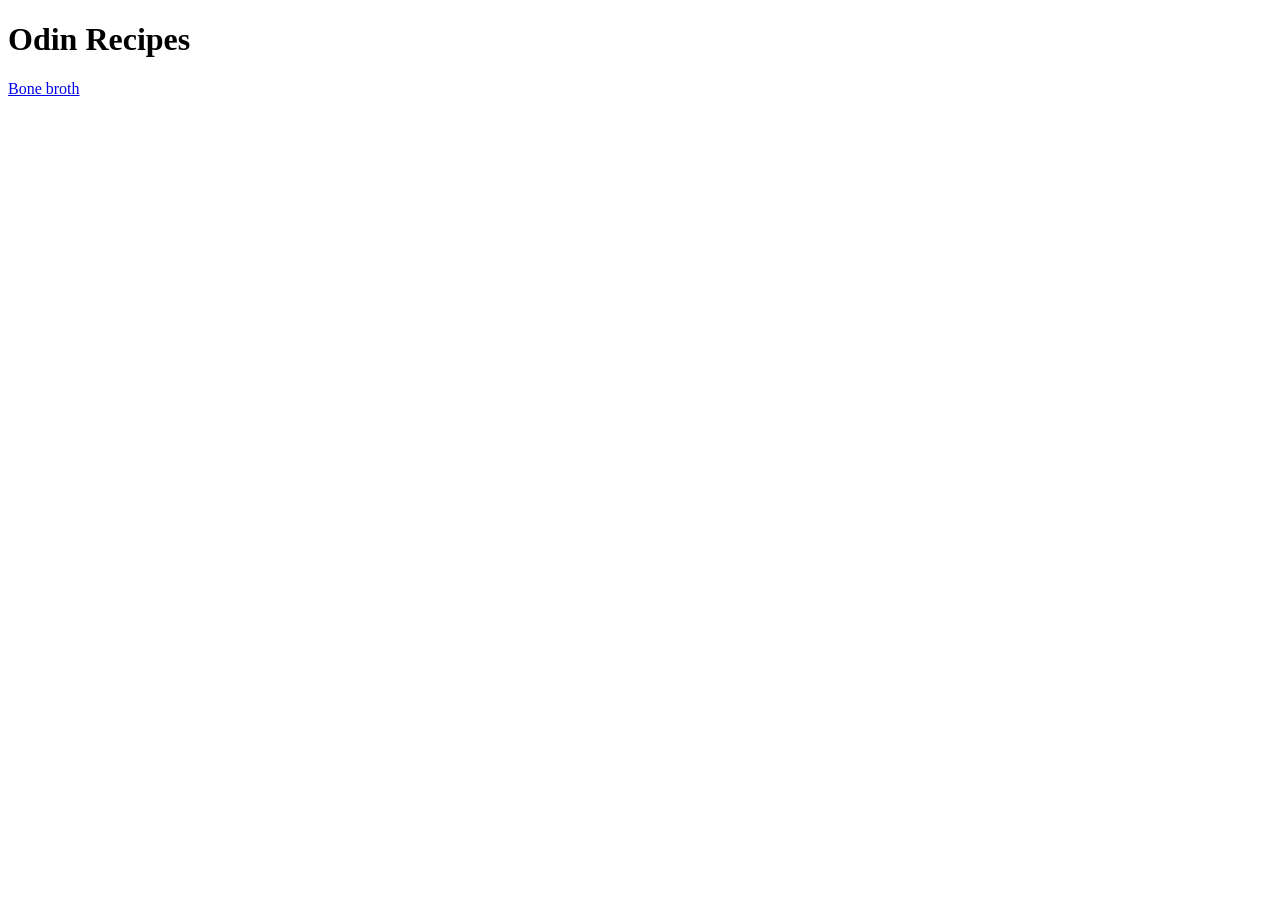
==== index.html @ 34d3941d "Initiate repo and add bone broth recipe" ====
<!DOCTYPE html>
<html lang="en">
<head>
    <meta charset="UTF-8">
    <meta name="viewport" content="width=device-width, initial-scale=1.0">
    <title>Odin Recipes</title>
</head>
<body>
    <h1>Odin Recipes</h1>
    <a href="./recipes/bone-broth.html">Bone broth</a>
</body>
</html>
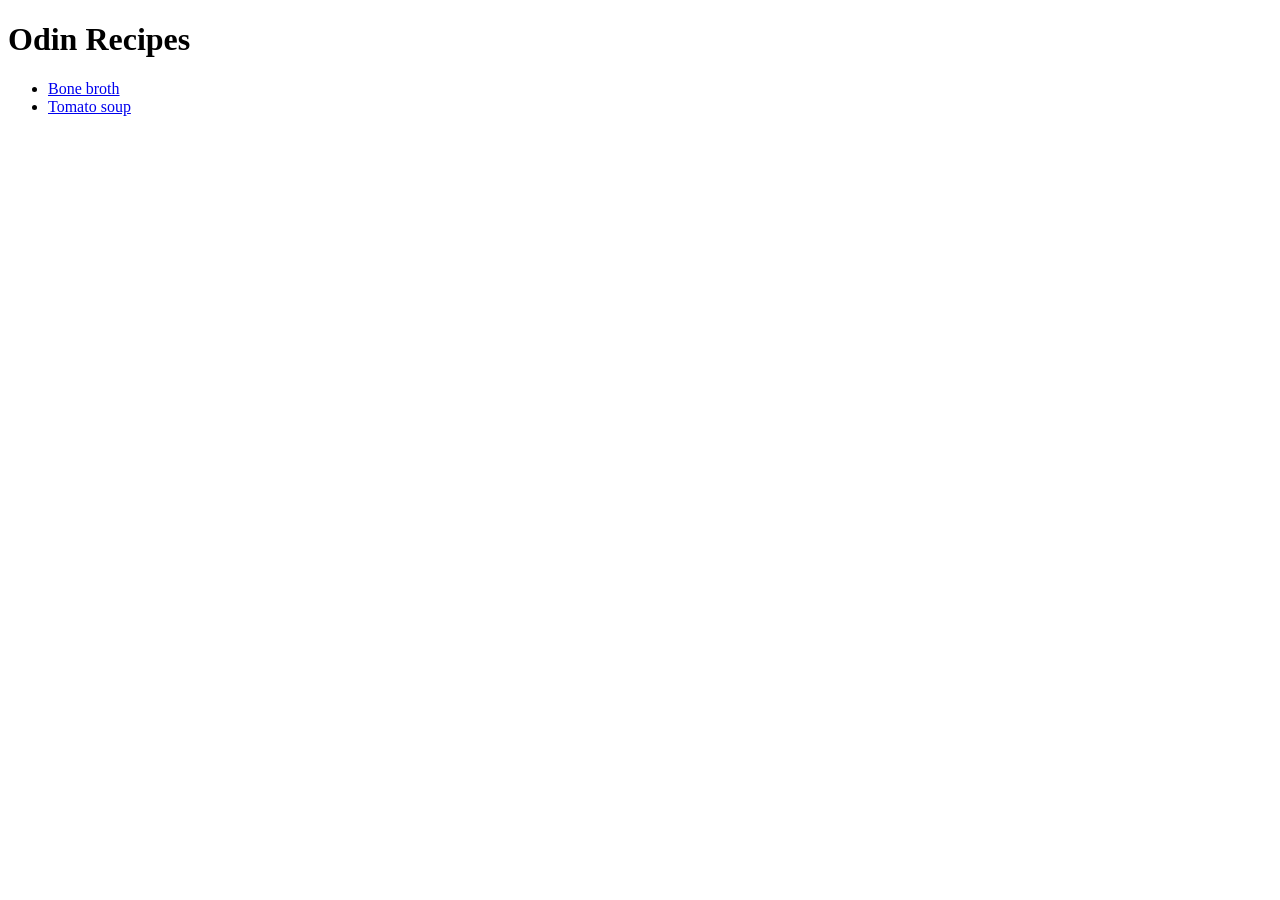
==== commit ac79085f: "add tomato soup recipe page with full recipe" ====
--- a/index.html
+++ b/index.html
@@ -7,6 +7,9 @@
 </head>
 <body>
     <h1>Odin Recipes</h1>
-    <a href="./recipes/bone-broth.html">Bone broth</a>
+    <ul>
+        <li><a href="./recipes/bone-broth.html">Bone broth</a></li>
+        <li><a href="./recipes/tomato-soup.html">Tomato soup</a></li>
+    </ul>
 </body>
 </html>
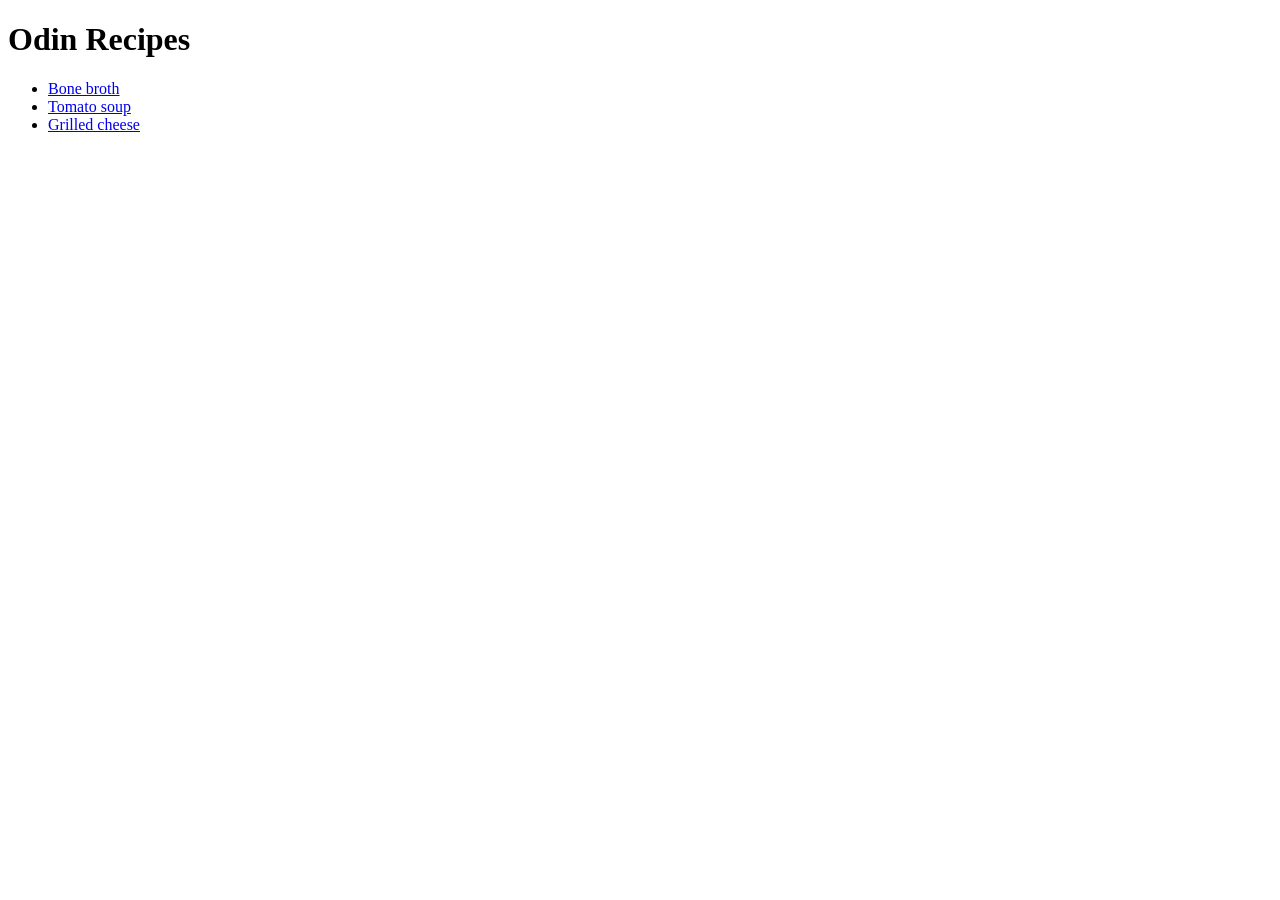
==== commit 6f5d7bb8: "add grilled cheese page and recipe" ====
--- a/index.html
+++ b/index.html
@@ -10,6 +10,7 @@
     <ul>
         <li><a href="./recipes/bone-broth.html">Bone broth</a></li>
         <li><a href="./recipes/tomato-soup.html">Tomato soup</a></li>
+        <li><a href="./recipes/grilled-cheese.html">Grilled cheese</a></li>
     </ul>
 </body>
 </html>
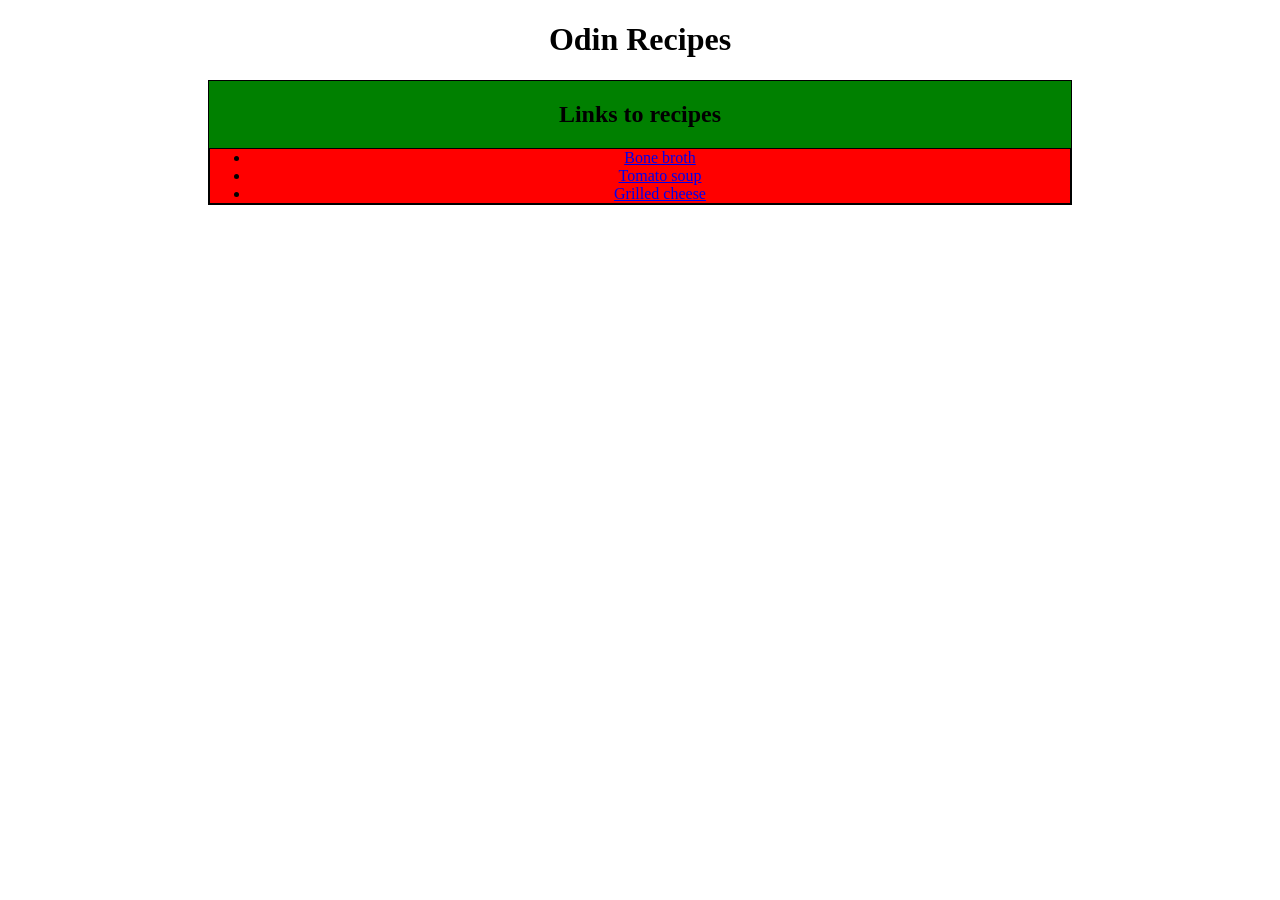
==== commit 5452acc4: "add stylesheet" ====
--- a/index.html
+++ b/index.html
@@ -4,13 +4,17 @@
     <meta charset="UTF-8">
     <meta name="viewport" content="width=device-width, initial-scale=1.0">
     <title>Odin Recipes</title>
+    <link rel="stylesheet" href="./styles.css">
 </head>
 <body>
-    <h1>Odin Recipes</h1>
-    <ul>
-        <li><a href="./recipes/bone-broth.html">Bone broth</a></li>
-        <li><a href="./recipes/tomato-soup.html">Tomato soup</a></li>
-        <li><a href="./recipes/grilled-cheese.html">Grilled cheese</a></li>
-    </ul>
+    <h1 class="hp-title">Odin Recipes</h1>
+    <div class="links-list">
+        <h2>Links to recipes</h2>
+        <ul class="links">
+            <li><a href="./recipes/bone-broth.html">Bone broth</a></li>
+            <li><a href="./recipes/tomato-soup.html">Tomato soup</a></li>
+            <li><a href="./recipes/grilled-cheese.html">Grilled cheese</a></li>
+        </ul>
+    </div>
 </body>
 </html>
--- a/styles.css
+++ b/styles.css
@@ -0,0 +1,16 @@
+body {
+    text-align: center;
+    font-family: "Times New Roman" serif;
+}
+
+.links-list {
+    margin: 10px 200px;
+    background-color: green;
+    border: 1px solid black;
+}
+
+.links {
+    margin: 0 auto;
+    background-color: red;
+    border: 1px solid black;
+}
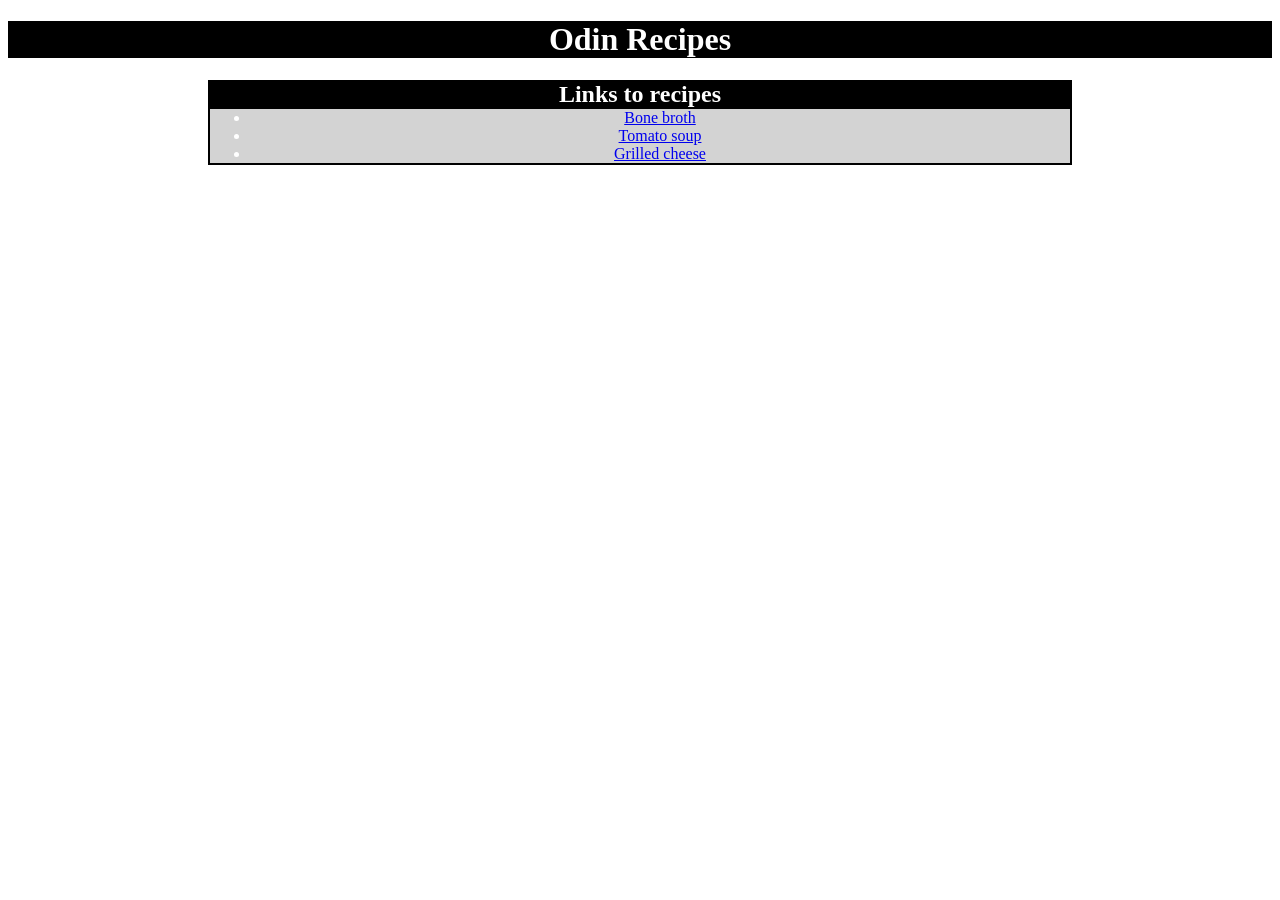
==== commit f3d048ce: "add classes to hmtl files" ====
--- a/index.html
+++ b/index.html
@@ -9,7 +9,7 @@
 <body>
     <h1 class="hp-title">Odin Recipes</h1>
     <div class="links-list">
-        <h2>Links to recipes</h2>
+        <h2 class="hp-second">Links to recipes</h2>
         <ul class="links">
             <li><a href="./recipes/bone-broth.html">Bone broth</a></li>
             <li><a href="./recipes/tomato-soup.html">Tomato soup</a></li>
--- a/styles.css
+++ b/styles.css
@@ -3,14 +3,25 @@
     font-family: "Times New Roman" serif;
 }
 
+.hp-title {
+    background-color: black;
+    color: white;
+}
+
+.hp-second {
+    margin: 0;
+}
+
 .links-list {
-    margin: 10px 200px;
-    background-color: green;
+    margin: 0 200px;
+    background-color: black;
+    color: white;
     border: 1px solid black;
 }
 
 .links {
     margin: 0 auto;
-    background-color: red;
+    background-color: lightgrey;
     border: 1px solid black;
-}+}
+
